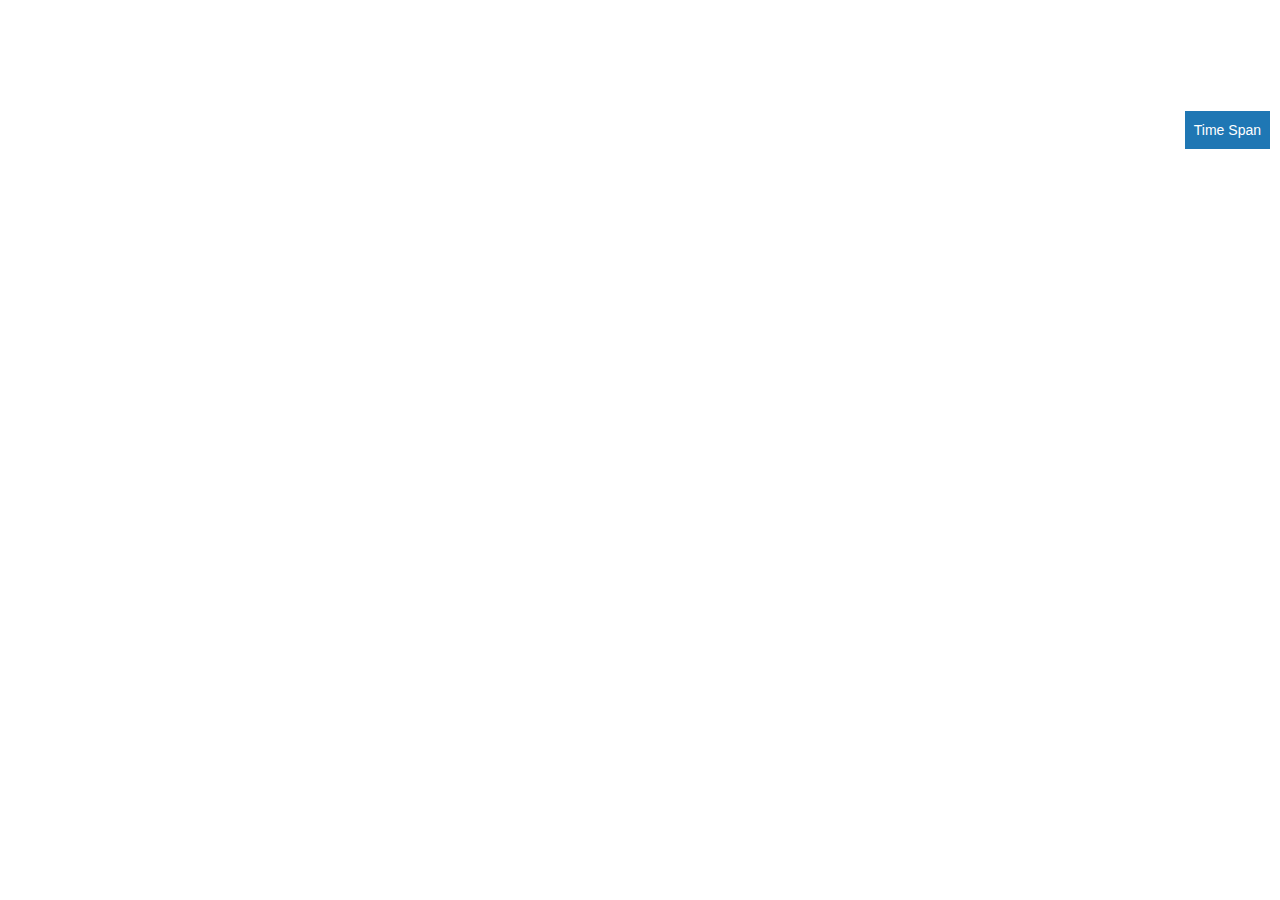
==== example-smart-app/graphs.html @ 1010faec "Updating minor fixes" ====
<!DOCTYPE html>
<html>

  <head>
    <meta http-equiv='X-UA-Compatible' content='IE=edge' />
    <meta http-equiv='Content-Type' content='text/html; charset=utf-8' />
    <title>Soorya: Example-SMART-App</title>

    <link rel=stylesheet type=text/css href='./src/css/example-smart-app.css'>
    <link rel=stylesheet type=text/css href="./src/css/bootstrap.min.css" media="all">
    <script src='./lib/es6-shim-0.35.1.min.js'></script>
    
    <script src="https://ajax.googleapis.com/ajax/libs/jquery/1.12.4/jquery.min.js"></script>
    <script data-require="jquery@*" data-semver="2.0.3" src="https://code.jquery.com/jquery-2.0.3.min.js"></script>
    <script src="https://cdnjs.cloudflare.com/ajax/libs/d3/3.5.6/d3.min.js"></script>

    <script src="./src/js/demo-settings.js"></script>
    <script src="./src/js/fhir-client.js"></script>
    <script src='./src/js/get-data.js'></script>
    <script src='./src/js/data.js'></script>
    <script src='./src/js/example-smart-app.js'></script>
    <script src='./src/js/graphs.js'></script>
  </head>

  <body> 
    <div class="dropdown dropdown2">
      <button class="dropbtn">Time Span</button>
      <div class="dropdown-content">
        <a href="#" onclick="prepareloadGraph(window.labValues, 0, true)">12 Hours</a>
        <a href="#" onclick="prepareloadGraph(window.labValues, 1, true)">1 day</a>
        <a href="#" onclick="prepareloadGraph(window.labValues, 2, true)">3 days</a>
        <a href="#" onclick="prepareloadGraph(window.labValues, 3, true)">1 week</a>
      </div>
    </div>
    <script>
        updatePatientData();
    </script>
  </body>
</html>
---- example-smart-app/src/css/example-smart-app.css ----
th, td {
  padding: 5px;
  text-align: left;
}

body {
  margin: 0;
}

.dropdown {
    position: relative;
    display: inline-block;
    float: right;
    margin-top: 8%;
}

.dropbtn {
    background-color: rgb(31, 119, 180);
    color: white;
    padding: 9px;
    font-size: 14px;
    border: none;
    cursor: pointer;
}

.dropdown-content {
    display: none;
    position: absolute;
    background-color: #f9f9f9;
    min-width: 85px;
    box-shadow: 0px 8px 16px 0px rgba(0,0,0,0.2);
    /* padding: 0px 0px; */
    z-index: 1;
}

.dropdown:hover .dropdown-content {
    display: block;
}

.dropdown-content a {
    color: black;
    padding: 12px 16px;
    text-decoration: none;
    display: block;
}

#holder {
  display: none;
}

.spinner {
  margin: 100px auto 0;
  width: 70px;
  text-align: center;
}

.spinner > div {
  width: 18px;
  height: 18px;
  background-color: #000;

  border-radius: 100%;
  display: inline-block;
  -webkit-animation: sk-bouncedelay 1.4s infinite ease-in-out both;
  animation: sk-bouncedelay 1.4s infinite ease-in-out both;
}

.spinner .bounce1 {
  -webkit-animation-delay: -0.32s;
  animation-delay: -0.32s;
}

.spinner .bounce2 {
  -webkit-animation-delay: -0.16s;
  animation-delay: -0.16s;
}

@-webkit-keyframes sk-bouncedelay {
  0%, 80%, 100% { -webkit-transform: scale(0) }
  40% { -webkit-transform: scale(1.0) }
}

@keyframes sk-bouncedelay {
  0%, 80%, 100% {
    -webkit-transform: scale(0);
    transform: scale(0);
  } 40% {
    -webkit-transform: scale(1.0);
    transform: scale(1.0);
  }
}

body {
  padding: 10px;
  font-size: 12px;
}
.well {
  padding-top: 0px;
  padding-bottom: 0px;
  width: 100%;
}
h1, h2 {
    display: inline;
}
h2 {
  margin-left: 25%;
}
h6 {
    display: inline;
    float: right;
}
table {
  font-size: 14px;
  line-height: 15px;
}
td, th {
  width: 35.3%;
  padding: 20px;
}
label {
  margin-bottom: 10px;
}

.lab {
  font-size: 125%;
}

body {
  font: 11px sans-serif;
}

.axis path,
.axis line {
  fill: none;
  stroke: #000;
  shape-rendering: crispEdges;
}

.dot {
  stroke: #000;
}

.tooltip {
  position: absolute;
  width: 200px;
  height: 28px;
  pointer-events: none;
}
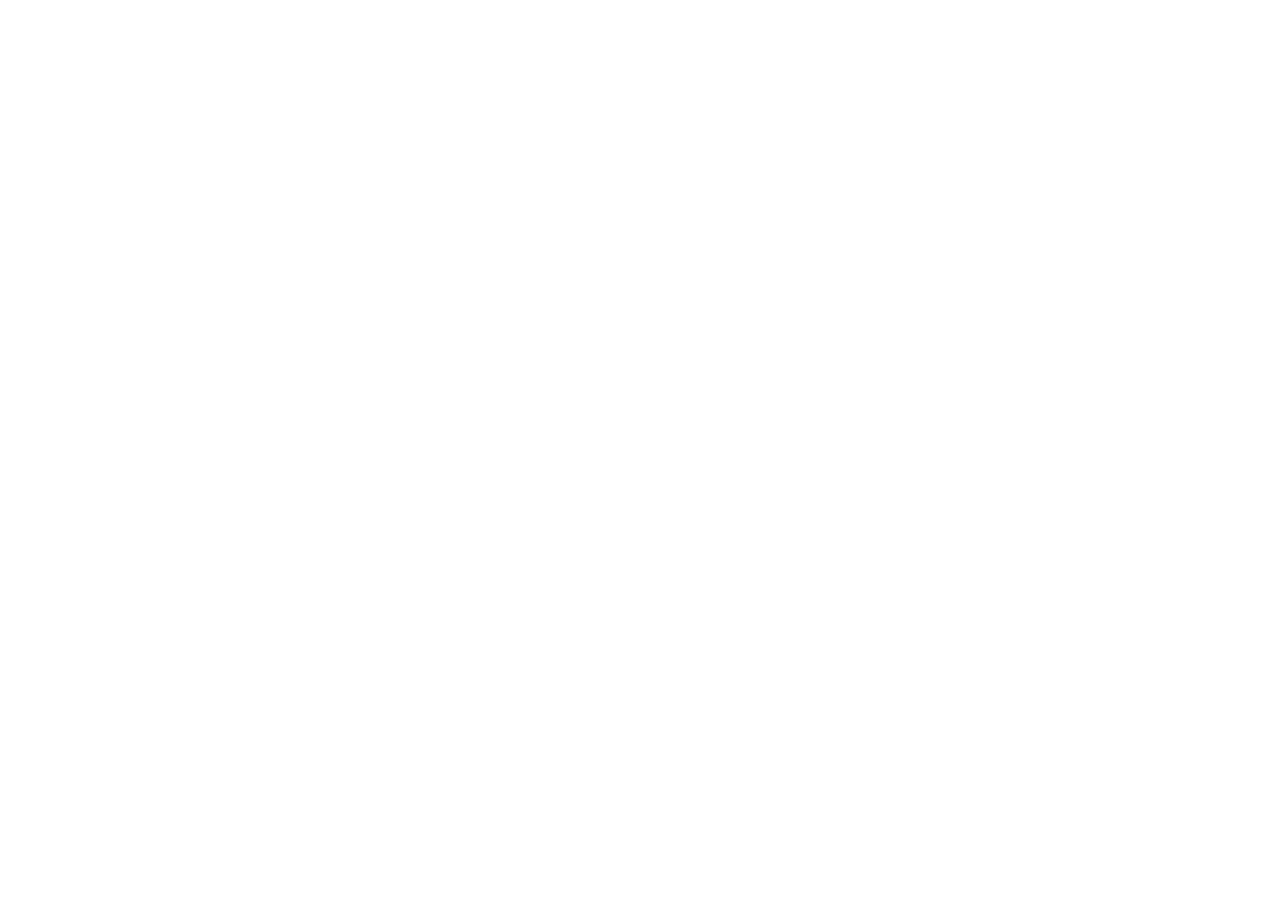
==== commit 24e61937: "Fixing mixed content" ====
--- a/example-smart-app/graphs.html
+++ b/example-smart-app/graphs.html
@@ -8,30 +8,24 @@
 
     <link rel=stylesheet type=text/css href='./src/css/example-smart-app.css'>
     <link rel=stylesheet type=text/css href="./src/css/bootstrap.min.css" media="all">
+        <link rel=stylesheet type=text/css href="./src/css/scatter.css">
     <script src='./lib/es6-shim-0.35.1.min.js'></script>
     
     <script src="https://ajax.googleapis.com/ajax/libs/jquery/1.12.4/jquery.min.js"></script>
     <script data-require="jquery@*" data-semver="2.0.3" src="https://code.jquery.com/jquery-2.0.3.min.js"></script>
     <script src="https://cdnjs.cloudflare.com/ajax/libs/d3/3.5.6/d3.min.js"></script>
+    <script src="https://d3js.org/d3.v3.min.js" charset="utf-8"></script>
+    <script src="https://labratrevenge.com/d3-tip/javascripts/d3.tip.v0.6.3.js"></script>
 
     <script src="./src/js/demo-settings.js"></script>
     <script src="./src/js/fhir-client.js"></script>
-    <script src='./src/js/get-data.js'></script>
     <script src='./src/js/data.js'></script>
     <script src='./src/js/example-smart-app.js'></script>
-    <script src='./src/js/graphs.js'></script>
+    <script src='./src/js/scatter.js'></script>
   </head>
 
   <body> 
-    <div class="dropdown dropdown2">
-      <button class="dropbtn">Time Span</button>
-      <div class="dropdown-content">
-        <a href="#" onclick="prepareloadGraph(window.labValues, 0, true)">12 Hours</a>
-        <a href="#" onclick="prepareloadGraph(window.labValues, 1, true)">1 day</a>
-        <a href="#" onclick="prepareloadGraph(window.labValues, 2, true)">3 days</a>
-        <a href="#" onclick="prepareloadGraph(window.labValues, 3, true)">1 week</a>
-      </div>
-    </div>
+
     <script>
         updatePatientData();
     </script>
